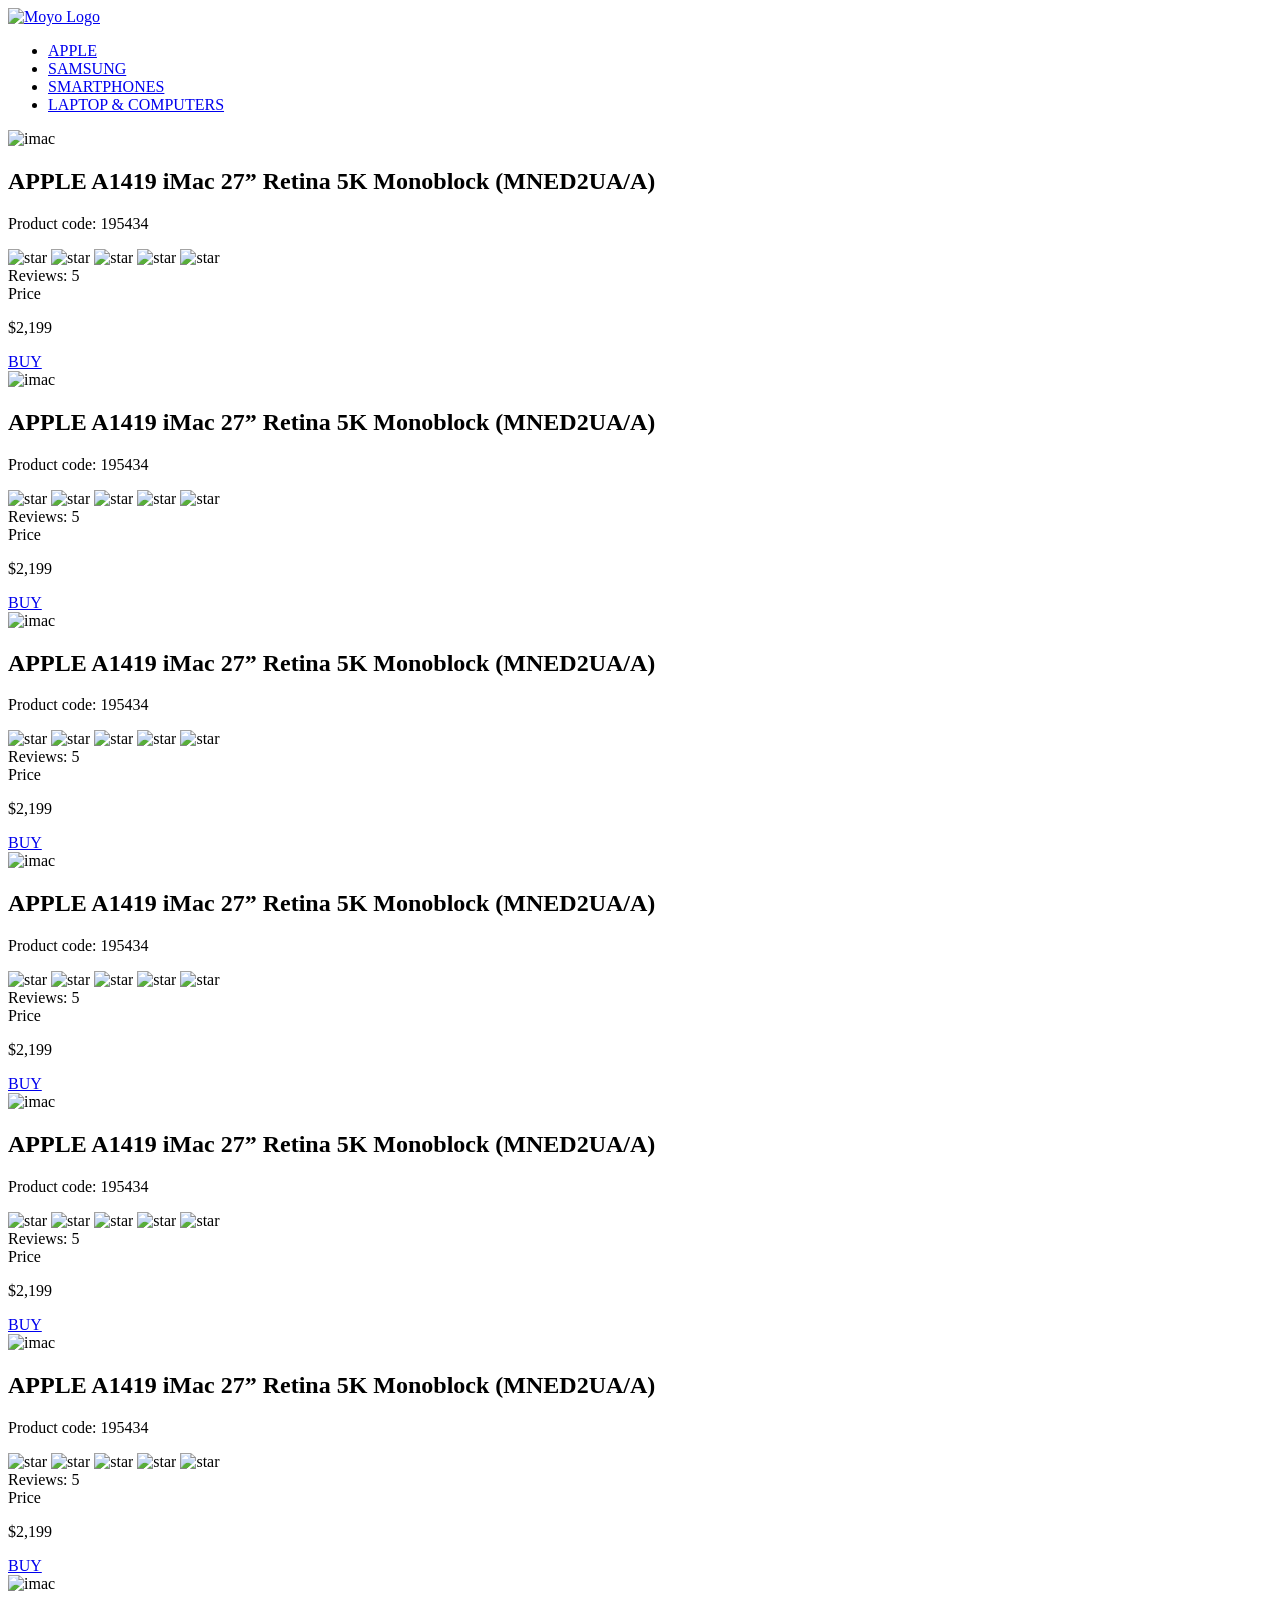
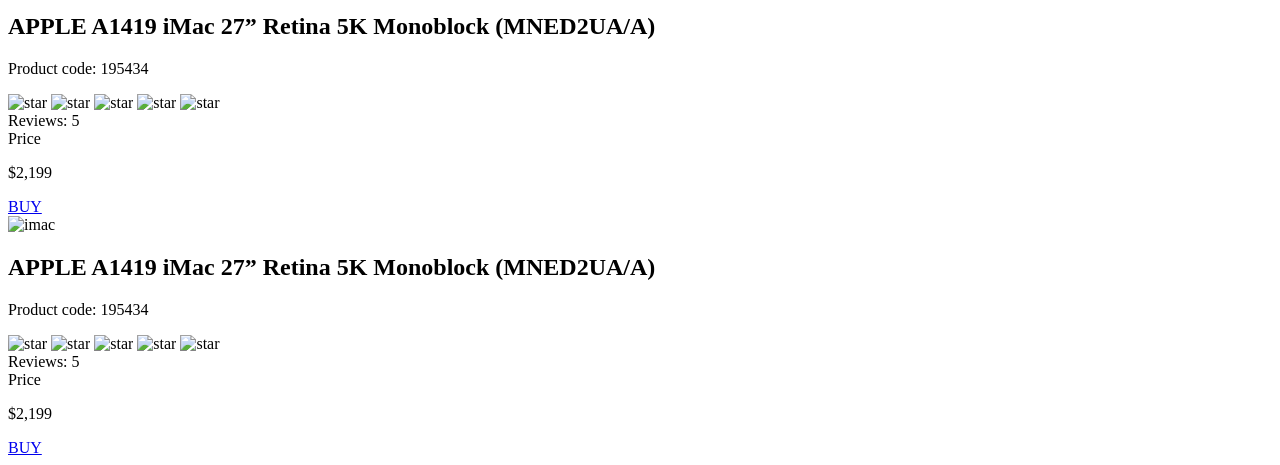
==== src/index.html @ f72d8c9a "Implementa layout de grid responsivo e efeitos de hover para cards do catálogo." ====
<!DOCTYPE html>
<html lang="en">
  <head>
    <meta charset="UTF-8" />
    <meta
      name="viewport"
      content="width=device-width, initial-scale=1.0"
    />
    <title>Catalog</title>
    <link
      rel="preconnect"
      href="https://fonts.gstatic.com"
    />
    <link
      href="https://fonts.googleapis.com/css2?family=Roboto:wght@400;500;700&display=swap"
      rel="stylesheet"
    />
    <link
      rel="stylesheet"
      href="styles/index.scss"
    />
  </head>

  <body>
    <header>
      <div class="header"> <div class="header__container"></div>
        <a class="header__logo-link" href="#">
          <img src="images/logo.png" alt="Moyo Logo"
          class="header__logo">
        </a>
        <nav class="header__nav">
          <ul>
            <li><a href="#" class="header__nav-link is-active">APPLE</a></li>
            <li><a href="#" class="header__nav-link">SAMSUNG</a></li>
            <li><a href="#" class="header__nav-link">SMARTPHONES</a></li>
            <li>
              <a href="#"
              class="header__nav-link"
              data-qa="nav-hover"
              >LAPTOP & COMPUTERS</a>
            </li>
          </ul>
        </nav>
      </div>
    </header>
    <main class="catalog">
      <section class="catalog__grid">
        <article class="card" data-qa="card">
          <img src="images/imac.jpeg" alt="imac"
          class="card__image"/>

          <h2 class="card__title">
          APPLE A1419 iMac 27” Retina 5K Monoblock (MNED2UA/A)
          </h2>
          <p class="card__code">Product code: 195434</p>
          <div class="card__rating">
            <div class="stars stars--4">
              <img
              class="stars__icon"
              src="images/star-active.svg"
              alt="star"
            />
              <img
                class="stars__icon"
                src="images/star-active.svg"
                alt="star"
            />
              <img
                class="stars__icon"
                src="images/star-active.svg"
               alt="star"
            />
              <img
                class="stars__icon"
               src="images/star-active.svg"
                alt="star"
            />
              <img
                class="stars__icon"
                src="images/star.svg"
                alt="star"
            />
            </div>

            <span class="card__reviews">Reviews: 5</span>
          </div>
          <div class="card__price-section">
            <div class="card__price-info">
              <span class="card__price-label">Price</span>
              <p class="card__price-value">$2,199</p>
            </div>
            <a
              href="#"
              class="card__buy"
              data-qa="hover"
            >
              BUY
            </a>
          </div>
        </article>

        <article class="card" data-qa="card">
          <img src="images/imac.jpeg" alt="imac"
            class="card__image"/>

          <h2 class="card__title">
            APPLE A1419 iMac 27” Retina 5K Monoblock (MNED2UA/A)
          </h2>
          <p class="card__code">Product code: 195434</p>
          <div class="card__rating">
            <div class="stars stars--4">
              <img
                class="stars__icon"
                src="images/star-active.svg"
                alt="star"
              />
              <img
                class="stars__icon"
                src="images/star-active.svg"
                alt="star"
              />
              <img
                class="stars__icon"
                src="images/star-active.svg"
                alt="star"
              />
              <img
                class="stars__icon"
                src="images/star-active.svg"
                alt="star"
              />
              <img
                class="stars__icon"
                src="images/star.svg"
                alt="star"
              />
            </div>

            <span class="card__reviews">Reviews: 5</span>
          </div>
          <div class="card__price-section">
            <div class="card__price-info">
              <span class="card__price-label">Price</span>
              <p class="card__price-value">$2,199</p>
            </div>
            <a
              href="#"
              class="card__buy"
              data-qa="hover"
            >
              BUY
            </a>
          </div>

        </article>

        <article class="card" data-qa="card">
          <img src="images/imac.jpeg" alt="imac"
            class="card__image"/>

          <h2 class="card__title">
            APPLE A1419 iMac 27” Retina 5K Monoblock (MNED2UA/A)
          </h2>
          <p class="card__code">Product code: 195434</p>
          <div class="card__rating">
            <div class="stars stars--4">
              <img
                class="stars__icon"
                src="images/star-active.svg"
                alt="star"
              />
              <img
                class="stars__icon"
                src="images/star-active.svg"
                alt="star"
              />
              <img
                class="stars__icon"
                src="images/star-active.svg"
                alt="star"
              />
              <img
                class="stars__icon"
                src="images/star-active.svg"
                alt="star"
              />
              <img
                class="stars__icon"
                src="images/star.svg"
                alt="star"
              />
            </div>

            <span class="card__reviews">Reviews: 5</span>
          </div>
          <div class="card__price-section">
            <div class="card__price-info">
              <span class="card__price-label">Price</span>
              <p class="card__price-value">$2,199</p>
            </div>
            <a
              href="#"
              class="card__buy"
              data-qa="hover"
            >
              BUY
            </a>
          </div>

        </article>

        <article class="card" data-qa="card">
          <img src="images/imac.jpeg" alt="imac"
            class="card__image"/>

          <h2 class="card__title">
            APPLE A1419 iMac 27” Retina 5K Monoblock (MNED2UA/A)
          </h2>
          <p class="card__code">Product code: 195434</p>
          <div class="card__rating">
            <div class="stars stars--4">
              <img
                class="stars__icon"
                src="images/star-active.svg"
                alt="star"
              />
              <img
                class="stars__icon"
                src="images/star-active.svg"
                alt="star"
              />
              <img
                class="stars__icon"
                src="images/star-active.svg"
                alt="star"
              />
              <img
                class="stars__icon"
                src="images/star-active.svg"
                alt="star"
              />
              <img
                class="stars__icon"
                src="images/star.svg"
                alt="star"
              />
            </div>

            <span class="card__reviews">Reviews: 5</span>
          </div>
          <div class="card__price-section">
            <div class="card__price-info">
              <span class="card__price-label">Price</span>
              <p class="card__price-value">$2,199</p>
            </div>
            <a
              href="#"
              class="card__buy"
              data-qa="hover"
            >
              BUY
            </a>
          </div>

        </article>

        <article class="card" data-qa="card">
          <img src="images/imac.jpeg" alt="imac"
            class="card__image"/>

          <h2 class="card__title">
            APPLE A1419 iMac 27” Retina 5K Monoblock (MNED2UA/A)
          </h2>
          <p class="card__code">Product code: 195434</p>
          <div class="card__rating">
            <div class="stars stars--4">
              <img
                class="stars__icon"
                src="images/star-active.svg"
                alt="star"
              />
              <img
                class="stars__icon"
                src="images/star-active.svg"
                alt="star"
              />
              <img
                class="stars__icon"
                src="images/star-active.svg"
                alt="star"
              />
              <img
                class="stars__icon"
                src="images/star-active.svg"
                alt="star"
              />
              <img
                class="stars__icon"
                src="images/star.svg"
                alt="star"
              />
            </div>

            <span class="card__reviews">Reviews: 5</span>
          </div>
          <div class="card__price-section">
            <div class="card__price-info">
              <span class="card__price-label">Price</span>
              <p class="card__price-value">$2,199</p>
            </div>
            <a
              href="#"
              class="card__buy"
              data-qa="hover"
            >
              BUY
            </a>
          </div>

        </article>

        <article class="card" data-qa="card">
          <img src="images/imac.jpeg" alt="imac"
            class="card__image"/>

          <h2 class="card__title">
            APPLE A1419 iMac 27” Retina 5K Monoblock (MNED2UA/A)
          </h2>
          <p class="card__code">Product code: 195434</p>
          <div class="card__rating">
            <div class="stars stars--4">
              <img
                class="stars__icon"
                src="images/star-active.svg"
                alt="star"
              />
              <img
                class="stars__icon"
                src="images/star-active.svg"
                alt="star"
              />
              <img
                class="stars__icon"
                src="images/star-active.svg"
                alt="star"
              />
              <img
                class="stars__icon"
                src="images/star-active.svg"
                alt="star"
              />
              <img
                class="stars__icon"
                src="images/star.svg"
                alt="star"
              />
            </div>

            <span class="card__reviews">Reviews: 5</span>
          </div>
          <div class="card__price-section">
            <div class="card__price-info">
              <span class="card__price-label">Price</span>
              <p class="card__price-value">$2,199</p>
            </div>
            <a
              href="#"
              class="card__buy"
              data-qa="hover"
            >
              BUY
            </a>
          </div>

        </article>

        <article class="card" data-qa="card">
          <img src="images/imac.jpeg" alt="imac"
            class="card__image"/>

          <h2 class="card__title">
            APPLE A1419 iMac 27” Retina 5K Monoblock (MNED2UA/A)
          </h2>
          <p class="card__code">Product code: 195434</p>
          <div class="card__rating">
            <div class="stars stars--4">
              <img
                class="stars__icon"
                src="images/star-active.svg"
                alt="star"
              />
              <img
                class="stars__icon"
                src="images/star-active.svg"
                alt="star"
              />
              <img
                class="stars__icon"
                src="images/star-active.svg"
                alt="star"
              />
              <img
                class="stars__icon"
                src="images/star-active.svg"
                alt="star"
              />
              <img
                class="stars__icon"
                src="images/star.svg"
                alt="star"
              />
            </div>

            <span class="card__reviews">Reviews: 5</span>
          </div>
          <div class="card__price-section">
            <div class="card__price-info">
              <span class="card__price-label">Price</span>
              <p class="card__price-value">$2,199</p>
            </div>
            <a
              href="#"
              class="card__buy"
              data-qa="hover"
            >
              BUY
            </a>
          </div>

        </article>

        <article class="card" data-qa="card">
          <img src="images/imac.jpeg" alt="imac"
            class="card__image"/>

          <h2 class="card__title">
            APPLE A1419 iMac 27” Retina 5K Monoblock (MNED2UA/A)
          </h2>
          <p class="card__code">Product code: 195434</p>
          <div class="card__rating">
            <div class="stars stars--4">
              <img
                class="stars__icon"
                src="images/star-active.svg"
                alt="star"
              />
              <img
                class="stars__icon"
                src="images/star-active.svg"
                alt="star"
              />
              <img
                class="stars__icon"
                src="images/star-active.svg"
                alt="star"
              />
              <img
                class="stars__icon"
                src="images/star-active.svg"
                alt="star"
              />
              <img
                class="stars__icon"
                src="images/star.svg"
                alt="star"
              />
            </div>

            <span class="card__reviews">Reviews: 5</span>
          </div>
          <div class="card__price-section">
            <div class="card__price-info">
              <span class="card__price-label">Price</span>
              <p class="card__price-value">$2,199</p>
            </div>
            <a
              href="#"
              class="card__buy"
              data-qa="hover"
            >
              BUY
            </a>
          </div>

        </article>
      </section>
    </main>
  </header>
  </body>
</html>
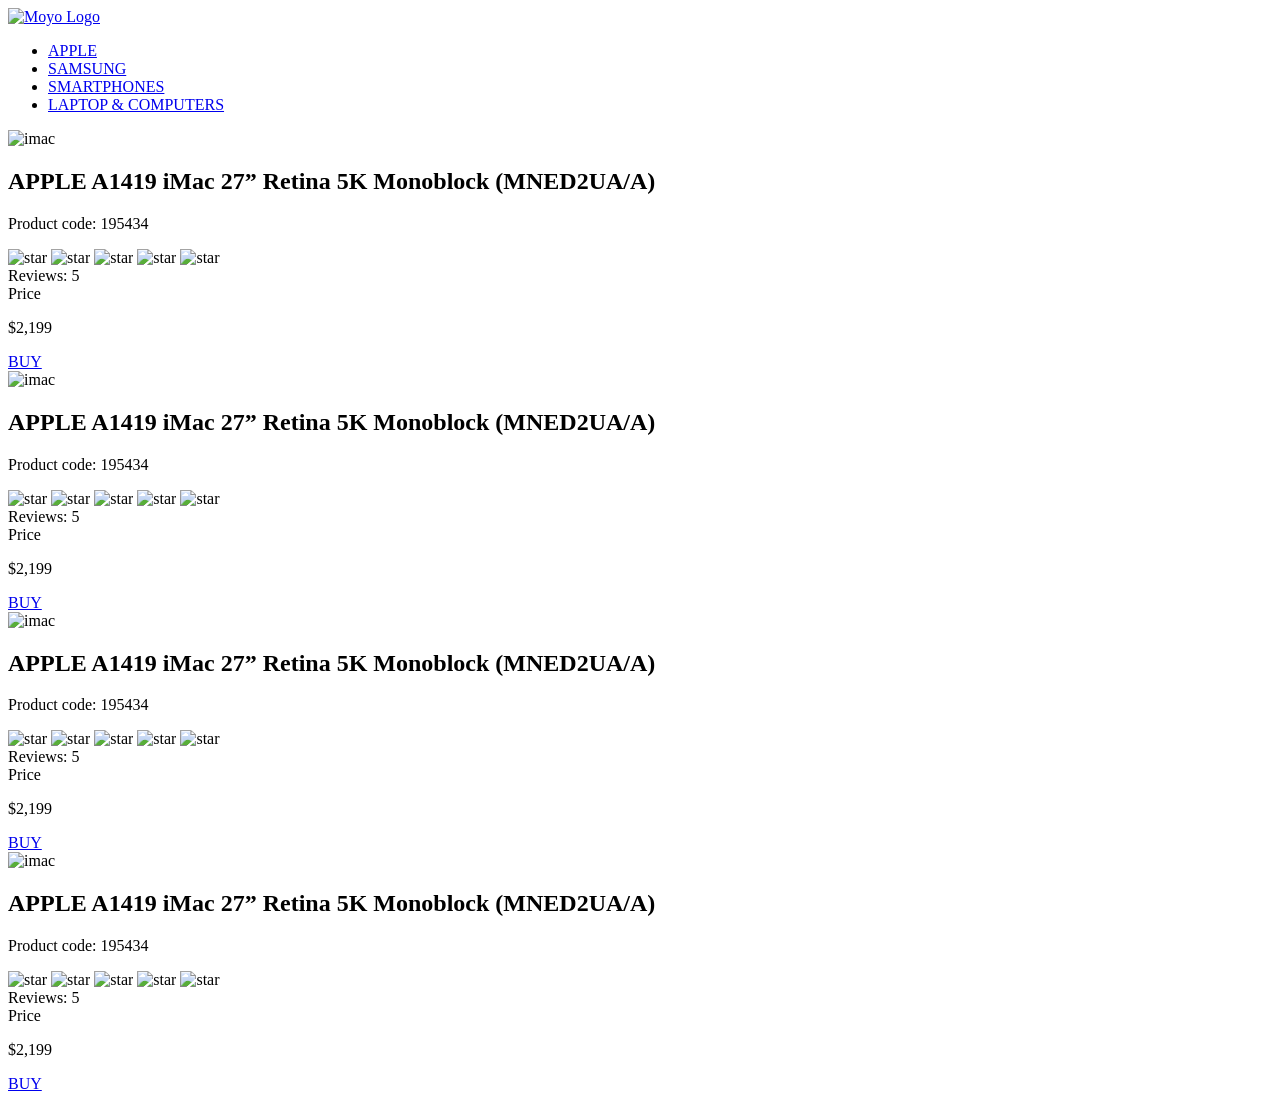
==== commit 2e954935: "fix: corrigir sintaxe dos media queries no CSS para min-width" ====
--- a/src/index.html
+++ b/src/index.html
@@ -1,10 +1,10 @@
-<!DOCTYPE html>
+<!doctype html>
 <html lang="en">
   <head>
     <meta charset="UTF-8" />
     <meta
       name="viewport"
-      content="width=device-width, initial-scale=1.0"
+      content="width=device-width, initial-scale=1"
     />
     <title>Catalog</title>
     <link
@@ -20,89 +20,70 @@
       href="styles/index.scss"
     />
   </head>
-
   <body>
-    <header>
-      <div class="header"> <div class="header__container"></div>
-        <a class="header__logo-link" href="#">
-          <img src="images/logo.png" alt="Moyo Logo"
-          class="header__logo">
+    <header class="header">
+      <div class="header__container">
+        <a
+          href="#"
+          class="header__logo-link"
+        >
+          <img
+            src="images/logo.png"
+            alt="Moyo Logo"
+            class="header__logo"
+          />
         </a>
         <nav class="header__nav">
           <ul>
-            <li><a href="#" class="header__nav-link is-active">APPLE</a></li>
-            <li><a href="#" class="header__nav-link">SAMSUNG</a></li>
-            <li><a href="#" class="header__nav-link">SMARTPHONES</a></li>
             <li>
-              <a href="#"
-              class="header__nav-link"
-              data-qa="nav-hover"
-              >LAPTOP & COMPUTERS</a>
+              <a
+                href="#"
+                class="header__nav-link is-active"
+              >
+                APPLE
+              </a>
+            </li>
+            <li>
+              <a
+                href="#"
+                class="header__nav-link"
+              >
+                SAMSUNG
+              </a>
+            </li>
+            <li>
+              <a
+                href="#"
+                class="header__nav-link"
+              >
+                SMARTPHONES
+              </a>
+            </li>
+            <li>
+              <a
+                href="#"
+                class="header__nav-link"
+                data-qa="nav-hover"
+              >
+                LAPTOP & COMPUTERS
+              </a>
             </li>
           </ul>
         </nav>
       </div>
     </header>
+
     <main class="catalog">
       <section class="catalog__grid">
-        <article class="card" data-qa="card">
-          <img src="images/imac.jpeg" alt="imac"
-          class="card__image"/>
-
-          <h2 class="card__title">
-          APPLE A1419 iMac 27” Retina 5K Monoblock (MNED2UA/A)
-          </h2>
-          <p class="card__code">Product code: 195434</p>
-          <div class="card__rating">
-            <div class="stars stars--4">
-              <img
-              class="stars__icon"
-              src="images/star-active.svg"
-              alt="star"
-            />
-              <img
-                class="stars__icon"
-                src="images/star-active.svg"
-                alt="star"
-            />
-              <img
-                class="stars__icon"
-                src="images/star-active.svg"
-               alt="star"
-            />
-              <img
-                class="stars__icon"
-               src="images/star-active.svg"
-                alt="star"
-            />
-              <img
-                class="stars__icon"
-                src="images/star.svg"
-                alt="star"
-            />
-            </div>
-
-            <span class="card__reviews">Reviews: 5</span>
-          </div>
-          <div class="card__price-section">
-            <div class="card__price-info">
-              <span class="card__price-label">Price</span>
-              <p class="card__price-value">$2,199</p>
-            </div>
-            <a
-              href="#"
-              class="card__buy"
-              data-qa="hover"
-            >
-              BUY
-            </a>
-          </div>
-        </article>
-
-        <article class="card" data-qa="card">
-          <img src="images/imac.jpeg" alt="imac"
-            class="card__image"/>
-
+        <article
+          class="card"
+          data-qa="card"
+        >
+          <img
+            src="images/imac.jpeg"
+            alt="imac"
+            class="card__image"
+          />
           <h2 class="card__title">
             APPLE A1419 iMac 27” Retina 5K Monoblock (MNED2UA/A)
           </h2>
@@ -110,32 +91,31 @@
           <div class="card__rating">
             <div class="stars stars--4">
               <img
-                class="stars__icon"
-                src="images/star-active.svg"
-                alt="star"
-              />
-              <img
-                class="stars__icon"
-                src="images/star-active.svg"
-                alt="star"
-              />
-              <img
-                class="stars__icon"
-                src="images/star-active.svg"
-                alt="star"
-              />
-              <img
-                class="stars__icon"
-                src="images/star-active.svg"
-                alt="star"
-              />
-              <img
-                class="stars__icon"
+                src="images/star-active.svg"
+                alt="star"
+                class="stars__icon"
+              />
+              <img
+                src="images/star-active.svg"
+                alt="star"
+                class="stars__icon"
+              />
+              <img
+                src="images/star-active.svg"
+                alt="star"
+                class="stars__icon"
+              />
+              <img
+                src="images/star-active.svg"
+                alt="star"
+                class="stars__icon"
+              />
+              <img
                 src="images/star.svg"
                 alt="star"
-              />
-            </div>
-
+                class="stars__icon"
+              />
+            </div>
             <span class="card__reviews">Reviews: 5</span>
           </div>
           <div class="card__price-section">
@@ -146,18 +126,19 @@
             <a
               href="#"
               class="card__buy"
-              data-qa="hover"
+              data-qa="card-hover"
             >
               BUY
             </a>
           </div>
-
         </article>
 
-        <article class="card" data-qa="card">
-          <img src="images/imac.jpeg" alt="imac"
-            class="card__image"/>
-
+        <article class="card">
+          <img
+            src="images/imac.jpeg"
+            alt="imac"
+            class="card__image"
+          />
           <h2 class="card__title">
             APPLE A1419 iMac 27” Retina 5K Monoblock (MNED2UA/A)
           </h2>
@@ -165,32 +146,31 @@
           <div class="card__rating">
             <div class="stars stars--4">
               <img
-                class="stars__icon"
-                src="images/star-active.svg"
-                alt="star"
-              />
-              <img
-                class="stars__icon"
-                src="images/star-active.svg"
-                alt="star"
-              />
-              <img
-                class="stars__icon"
-                src="images/star-active.svg"
-                alt="star"
-              />
-              <img
-                class="stars__icon"
-                src="images/star-active.svg"
-                alt="star"
-              />
-              <img
-                class="stars__icon"
+                src="images/star-active.svg"
+                alt="star"
+                class="stars__icon"
+              />
+              <img
+                src="images/star-active.svg"
+                alt="star"
+                class="stars__icon"
+              />
+              <img
+                src="images/star-active.svg"
+                alt="star"
+                class="stars__icon"
+              />
+              <img
+                src="images/star-active.svg"
+                alt="star"
+                class="stars__icon"
+              />
+              <img
                 src="images/star.svg"
                 alt="star"
-              />
-            </div>
-
+                class="stars__icon"
+              />
+            </div>
             <span class="card__reviews">Reviews: 5</span>
           </div>
           <div class="card__price-section">
@@ -201,18 +181,18 @@
             <a
               href="#"
               class="card__buy"
-              data-qa="hover"
             >
               BUY
             </a>
           </div>
-
         </article>
 
-        <article class="card" data-qa="card">
-          <img src="images/imac.jpeg" alt="imac"
-            class="card__image"/>
-
+        <article class="card">
+          <img
+            src="images/imac.jpeg"
+            alt="imac"
+            class="card__image"
+          />
           <h2 class="card__title">
             APPLE A1419 iMac 27” Retina 5K Monoblock (MNED2UA/A)
           </h2>
@@ -220,32 +200,31 @@
           <div class="card__rating">
             <div class="stars stars--4">
               <img
-                class="stars__icon"
-                src="images/star-active.svg"
-                alt="star"
-              />
-              <img
-                class="stars__icon"
-                src="images/star-active.svg"
-                alt="star"
-              />
-              <img
-                class="stars__icon"
-                src="images/star-active.svg"
-                alt="star"
-              />
-              <img
-                class="stars__icon"
-                src="images/star-active.svg"
-                alt="star"
-              />
-              <img
-                class="stars__icon"
+                src="images/star-active.svg"
+                alt="star"
+                class="stars__icon"
+              />
+              <img
+                src="images/star-active.svg"
+                alt="star"
+                class="stars__icon"
+              />
+              <img
+                src="images/star-active.svg"
+                alt="star"
+                class="stars__icon"
+              />
+              <img
+                src="images/star-active.svg"
+                alt="star"
+                class="stars__icon"
+              />
+              <img
                 src="images/star.svg"
                 alt="star"
-              />
-            </div>
-
+                class="stars__icon"
+              />
+            </div>
             <span class="card__reviews">Reviews: 5</span>
           </div>
           <div class="card__price-section">
@@ -256,18 +235,18 @@
             <a
               href="#"
               class="card__buy"
-              data-qa="hover"
             >
               BUY
             </a>
           </div>
-
         </article>
 
-        <article class="card" data-qa="card">
-          <img src="images/imac.jpeg" alt="imac"
-            class="card__image"/>
-
+        <article class="card">
+          <img
+            src="images/imac.jpeg"
+            alt="imac"
+            class="card__image"
+          />
           <h2 class="card__title">
             APPLE A1419 iMac 27” Retina 5K Monoblock (MNED2UA/A)
           </h2>
@@ -275,32 +254,31 @@
           <div class="card__rating">
             <div class="stars stars--4">
               <img
-                class="stars__icon"
-                src="images/star-active.svg"
-                alt="star"
-              />
-              <img
-                class="stars__icon"
-                src="images/star-active.svg"
-                alt="star"
-              />
-              <img
-                class="stars__icon"
-                src="images/star-active.svg"
-                alt="star"
-              />
-              <img
-                class="stars__icon"
-                src="images/star-active.svg"
-                alt="star"
-              />
-              <img
-                class="stars__icon"
+                src="images/star-active.svg"
+                alt="star"
+                class="stars__icon"
+              />
+              <img
+                src="images/star-active.svg"
+                alt="star"
+                class="stars__icon"
+              />
+              <img
+                src="images/star-active.svg"
+                alt="star"
+                class="stars__icon"
+              />
+              <img
+                src="images/star-active.svg"
+                alt="star"
+                class="stars__icon"
+              />
+              <img
                 src="images/star.svg"
                 alt="star"
-              />
-            </div>
-
+                class="stars__icon"
+              />
+            </div>
             <span class="card__reviews">Reviews: 5</span>
           </div>
           <div class="card__price-section">
@@ -311,180 +289,12 @@
             <a
               href="#"
               class="card__buy"
-              data-qa="hover"
             >
               BUY
             </a>
           </div>
-
-        </article>
-
-        <article class="card" data-qa="card">
-          <img src="images/imac.jpeg" alt="imac"
-            class="card__image"/>
-
-          <h2 class="card__title">
-            APPLE A1419 iMac 27” Retina 5K Monoblock (MNED2UA/A)
-          </h2>
-          <p class="card__code">Product code: 195434</p>
-          <div class="card__rating">
-            <div class="stars stars--4">
-              <img
-                class="stars__icon"
-                src="images/star-active.svg"
-                alt="star"
-              />
-              <img
-                class="stars__icon"
-                src="images/star-active.svg"
-                alt="star"
-              />
-              <img
-                class="stars__icon"
-                src="images/star-active.svg"
-                alt="star"
-              />
-              <img
-                class="stars__icon"
-                src="images/star-active.svg"
-                alt="star"
-              />
-              <img
-                class="stars__icon"
-                src="images/star.svg"
-                alt="star"
-              />
-            </div>
-
-            <span class="card__reviews">Reviews: 5</span>
-          </div>
-          <div class="card__price-section">
-            <div class="card__price-info">
-              <span class="card__price-label">Price</span>
-              <p class="card__price-value">$2,199</p>
-            </div>
-            <a
-              href="#"
-              class="card__buy"
-              data-qa="hover"
-            >
-              BUY
-            </a>
-          </div>
-
-        </article>
-
-        <article class="card" data-qa="card">
-          <img src="images/imac.jpeg" alt="imac"
-            class="card__image"/>
-
-          <h2 class="card__title">
-            APPLE A1419 iMac 27” Retina 5K Monoblock (MNED2UA/A)
-          </h2>
-          <p class="card__code">Product code: 195434</p>
-          <div class="card__rating">
-            <div class="stars stars--4">
-              <img
-                class="stars__icon"
-                src="images/star-active.svg"
-                alt="star"
-              />
-              <img
-                class="stars__icon"
-                src="images/star-active.svg"
-                alt="star"
-              />
-              <img
-                class="stars__icon"
-                src="images/star-active.svg"
-                alt="star"
-              />
-              <img
-                class="stars__icon"
-                src="images/star-active.svg"
-                alt="star"
-              />
-              <img
-                class="stars__icon"
-                src="images/star.svg"
-                alt="star"
-              />
-            </div>
-
-            <span class="card__reviews">Reviews: 5</span>
-          </div>
-          <div class="card__price-section">
-            <div class="card__price-info">
-              <span class="card__price-label">Price</span>
-              <p class="card__price-value">$2,199</p>
-            </div>
-            <a
-              href="#"
-              class="card__buy"
-              data-qa="hover"
-            >
-              BUY
-            </a>
-          </div>
-
-        </article>
-
-        <article class="card" data-qa="card">
-          <img src="images/imac.jpeg" alt="imac"
-            class="card__image"/>
-
-          <h2 class="card__title">
-            APPLE A1419 iMac 27” Retina 5K Monoblock (MNED2UA/A)
-          </h2>
-          <p class="card__code">Product code: 195434</p>
-          <div class="card__rating">
-            <div class="stars stars--4">
-              <img
-                class="stars__icon"
-                src="images/star-active.svg"
-                alt="star"
-              />
-              <img
-                class="stars__icon"
-                src="images/star-active.svg"
-                alt="star"
-              />
-              <img
-                class="stars__icon"
-                src="images/star-active.svg"
-                alt="star"
-              />
-              <img
-                class="stars__icon"
-                src="images/star-active.svg"
-                alt="star"
-              />
-              <img
-                class="stars__icon"
-                src="images/star.svg"
-                alt="star"
-              />
-            </div>
-
-            <span class="card__reviews">Reviews: 5</span>
-          </div>
-          <div class="card__price-section">
-            <div class="card__price-info">
-              <span class="card__price-label">Price</span>
-              <p class="card__price-value">$2,199</p>
-            </div>
-            <a
-              href="#"
-              class="card__buy"
-              data-qa="hover"
-            >
-              BUY
-            </a>
-          </div>
-
         </article>
       </section>
     </main>
-  </header>
   </body>
 </html>
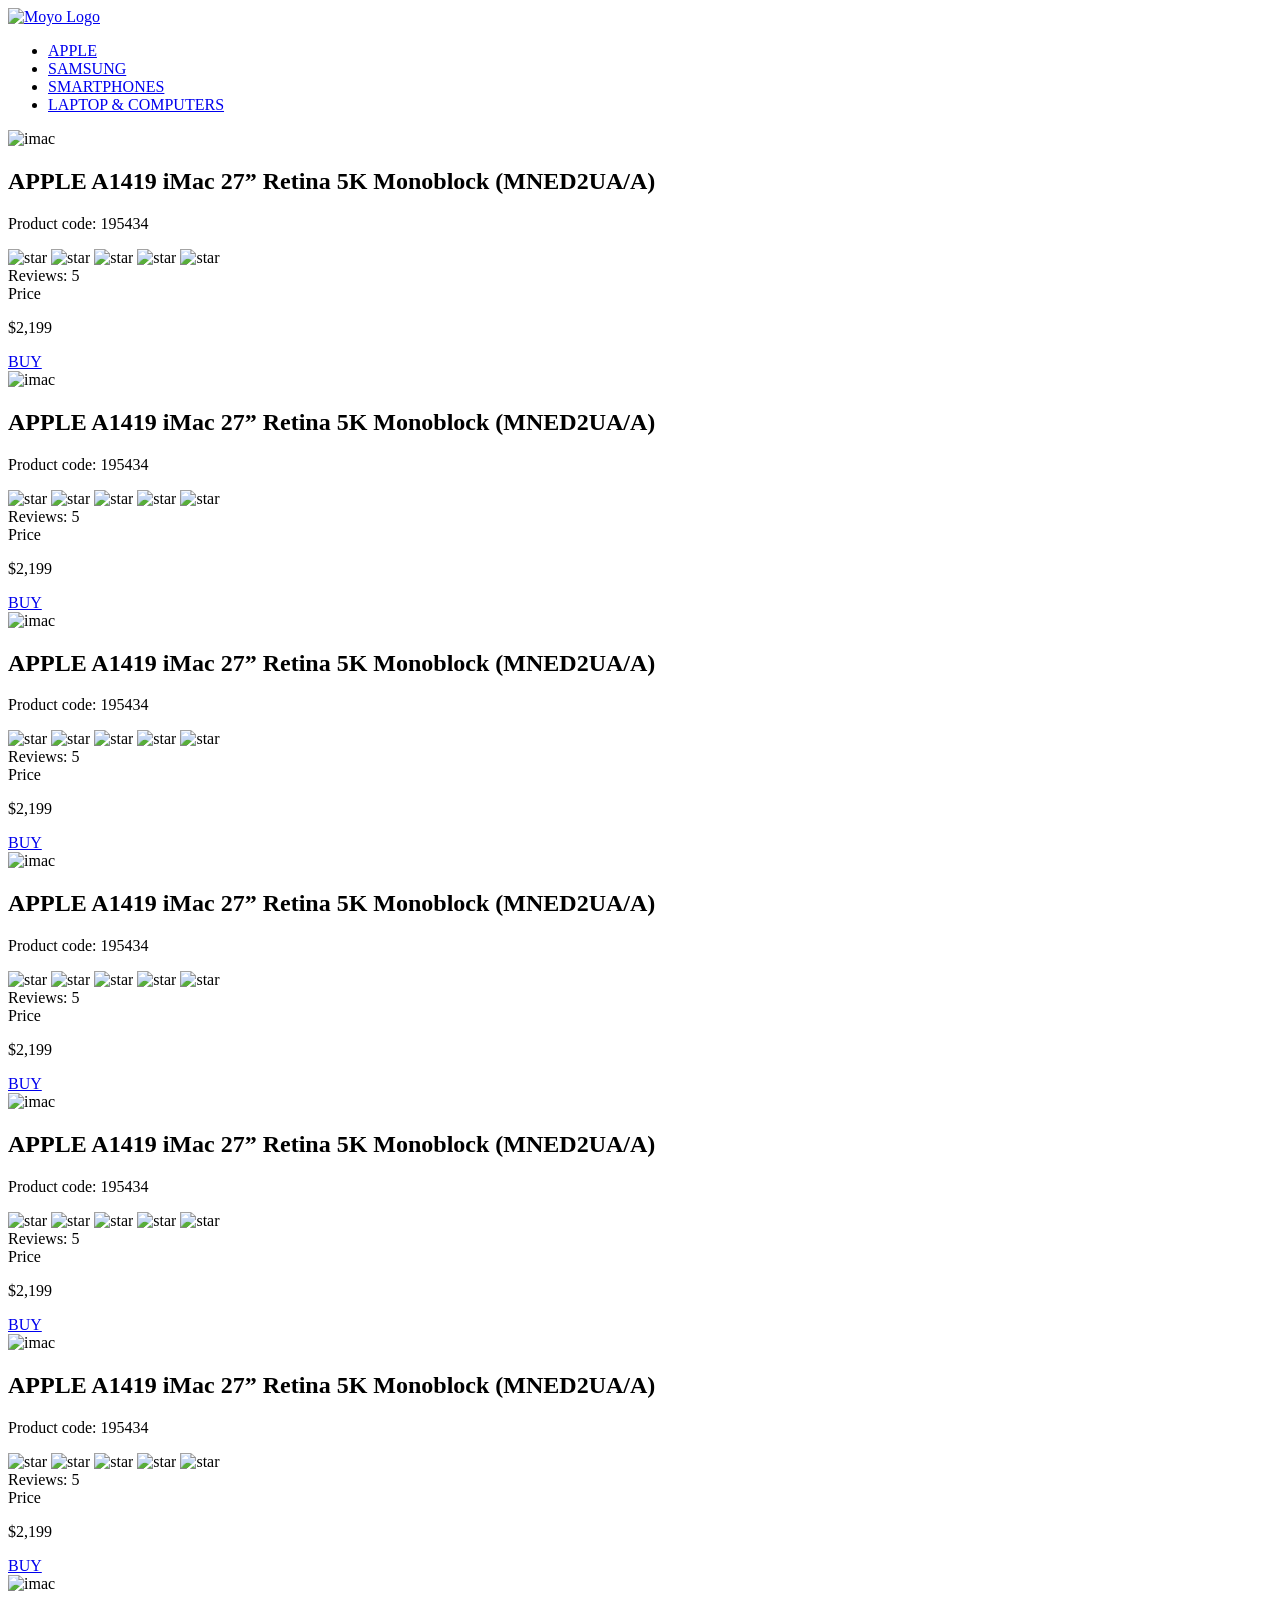
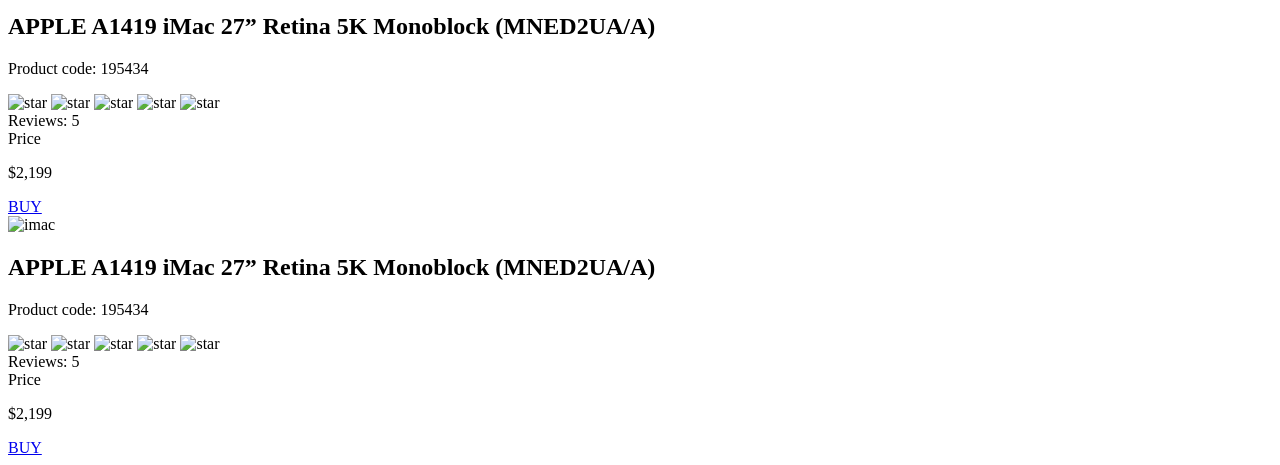
==== commit 81be0063: "Organiza layout do grid para 4 cards por linha com responsividade e ajustes de espaçamento" ====
--- a/src/index.html
+++ b/src/index.html
@@ -75,6 +75,7 @@
 
     <main class="catalog">
       <section class="catalog__grid">
+        <!-- Card 1 -->
         <article
           class="card"
           data-qa="card"
@@ -133,114 +134,337 @@
           </div>
         </article>
 
-        <article class="card">
-          <img
-            src="images/imac.jpeg"
-            alt="imac"
-            class="card__image"
-          />
-          <h2 class="card__title">
-            APPLE A1419 iMac 27” Retina 5K Monoblock (MNED2UA/A)
-          </h2>
-          <p class="card__code">Product code: 195434</p>
-          <div class="card__rating">
-            <div class="stars stars--4">
-              <img
-                src="images/star-active.svg"
-                alt="star"
-                class="stars__icon"
-              />
-              <img
-                src="images/star-active.svg"
-                alt="star"
-                class="stars__icon"
-              />
-              <img
-                src="images/star-active.svg"
-                alt="star"
-                class="stars__icon"
-              />
-              <img
-                src="images/star-active.svg"
-                alt="star"
-                class="stars__icon"
-              />
-              <img
-                src="images/star.svg"
-                alt="star"
-                class="stars__icon"
-              />
-            </div>
-            <span class="card__reviews">Reviews: 5</span>
-          </div>
-          <div class="card__price-section">
-            <div class="card__price-info">
-              <span class="card__price-label">Price</span>
-              <p class="card__price-value">$2,199</p>
-            </div>
-            <a
-              href="#"
-              class="card__buy"
-            >
-              BUY
-            </a>
-          </div>
-        </article>
-
-        <article class="card">
-          <img
-            src="images/imac.jpeg"
-            alt="imac"
-            class="card__image"
-          />
-          <h2 class="card__title">
-            APPLE A1419 iMac 27” Retina 5K Monoblock (MNED2UA/A)
-          </h2>
-          <p class="card__code">Product code: 195434</p>
-          <div class="card__rating">
-            <div class="stars stars--4">
-              <img
-                src="images/star-active.svg"
-                alt="star"
-                class="stars__icon"
-              />
-              <img
-                src="images/star-active.svg"
-                alt="star"
-                class="stars__icon"
-              />
-              <img
-                src="images/star-active.svg"
-                alt="star"
-                class="stars__icon"
-              />
-              <img
-                src="images/star-active.svg"
-                alt="star"
-                class="stars__icon"
-              />
-              <img
-                src="images/star.svg"
-                alt="star"
-                class="stars__icon"
-              />
-            </div>
-            <span class="card__reviews">Reviews: 5</span>
-          </div>
-          <div class="card__price-section">
-            <div class="card__price-info">
-              <span class="card__price-label">Price</span>
-              <p class="card__price-value">$2,199</p>
-            </div>
-            <a
-              href="#"
-              class="card__buy"
-            >
-              BUY
-            </a>
-          </div>
-        </article>
-
+        <!-- Card 2 -->
+        <article class="card">
+          <img
+            src="images/imac.jpeg"
+            alt="imac"
+            class="card__image"
+          />
+          <h2 class="card__title">
+            APPLE A1419 iMac 27” Retina 5K Monoblock (MNED2UA/A)
+          </h2>
+          <p class="card__code">Product code: 195434</p>
+          <div class="card__rating">
+            <div class="stars stars--4">
+              <img
+                src="images/star-active.svg"
+                alt="star"
+                class="stars__icon"
+              />
+              <img
+                src="images/star-active.svg"
+                alt="star"
+                class="stars__icon"
+              />
+              <img
+                src="images/star-active.svg"
+                alt="star"
+                class="stars__icon"
+              />
+              <img
+                src="images/star-active.svg"
+                alt="star"
+                class="stars__icon"
+              />
+              <img
+                src="images/star.svg"
+                alt="star"
+                class="stars__icon"
+              />
+            </div>
+            <span class="card__reviews">Reviews: 5</span>
+          </div>
+          <div class="card__price-section">
+            <div class="card__price-info">
+              <span class="card__price-label">Price</span>
+              <p class="card__price-value">$2,199</p>
+            </div>
+            <a
+              href="#"
+              class="card__buy"
+            >
+              BUY
+            </a>
+          </div>
+        </article>
+
+        <!-- Card 3 -->
+        <article class="card">
+          <img
+            src="images/imac.jpeg"
+            alt="imac"
+            class="card__image"
+          />
+          <h2 class="card__title">
+            APPLE A1419 iMac 27” Retina 5K Monoblock (MNED2UA/A)
+          </h2>
+          <p class="card__code">Product code: 195434</p>
+          <div class="card__rating">
+            <div class="stars stars--4">
+              <img
+                src="images/star-active.svg"
+                alt="star"
+                class="stars__icon"
+              />
+              <img
+                src="images/star-active.svg"
+                alt="star"
+                class="stars__icon"
+              />
+              <img
+                src="images/star-active.svg"
+                alt="star"
+                class="stars__icon"
+              />
+              <img
+                src="images/star-active.svg"
+                alt="star"
+                class="stars__icon"
+              />
+              <img
+                src="images/star.svg"
+                alt="star"
+                class="stars__icon"
+              />
+            </div>
+            <span class="card__reviews">Reviews: 5</span>
+          </div>
+          <div class="card__price-section">
+            <div class="card__price-info">
+              <span class="card__price-label">Price</span>
+              <p class="card__price-value">$2,199</p>
+            </div>
+            <a
+              href="#"
+              class="card__buy"
+            >
+              BUY
+            </a>
+          </div>
+        </article>
+
+        <!-- Card 4 -->
+        <article class="card">
+          <img
+            src="images/imac.jpeg"
+            alt="imac"
+            class="card__image"
+          />
+          <h2 class="card__title">
+            APPLE A1419 iMac 27” Retina 5K Monoblock (MNED2UA/A)
+          </h2>
+          <p class="card__code">Product code: 195434</p>
+          <div class="card__rating">
+            <div class="stars stars--4">
+              <img
+                src="images/star-active.svg"
+                alt="star"
+                class="stars__icon"
+              />
+              <img
+                src="images/star-active.svg"
+                alt="star"
+                class="stars__icon"
+              />
+              <img
+                src="images/star-active.svg"
+                alt="star"
+                class="stars__icon"
+              />
+              <img
+                src="images/star-active.svg"
+                alt="star"
+                class="stars__icon"
+              />
+              <img
+                src="images/star.svg"
+                alt="star"
+                class="stars__icon"
+              />
+            </div>
+            <span class="card__reviews">Reviews: 5</span>
+          </div>
+          <div class="card__price-section">
+            <div class="card__price-info">
+              <span class="card__price-label">Price</span>
+              <p class="card__price-value">$2,199</p>
+            </div>
+            <a
+              href="#"
+              class="card__buy"
+            >
+              BUY
+            </a>
+          </div>
+        </article>
+
+        <!-- Card 5 -->
+        <article class="card">
+          <img
+            src="images/imac.jpeg"
+            alt="imac"
+            class="card__image"
+          />
+          <h2 class="card__title">
+            APPLE A1419 iMac 27” Retina 5K Monoblock (MNED2UA/A)
+          </h2>
+          <p class="card__code">Product code: 195434</p>
+          <div class="card__rating">
+            <div class="stars stars--4">
+              <img
+                src="images/star-active.svg"
+                alt="star"
+                class="stars__icon"
+              />
+              <img
+                src="images/star-active.svg"
+                alt="star"
+                class="stars__icon"
+              />
+              <img
+                src="images/star-active.svg"
+                alt="star"
+                class="stars__icon"
+              />
+              <img
+                src="images/star-active.svg"
+                alt="star"
+                class="stars__icon"
+              />
+              <img
+                src="images/star.svg"
+                alt="star"
+                class="stars__icon"
+              />
+            </div>
+            <span class="card__reviews">Reviews: 5</span>
+          </div>
+          <div class="card__price-section">
+            <div class="card__price-info">
+              <span class="card__price-label">Price</span>
+              <p class="card__price-value">$2,199</p>
+            </div>
+            <a
+              href="#"
+              class="card__buy"
+            >
+              BUY
+            </a>
+          </div>
+        </article>
+
+        <!-- Card 6 -->
+        <article class="card">
+          <img
+            src="images/imac.jpeg"
+            alt="imac"
+            class="card__image"
+          />
+          <h2 class="card__title">
+            APPLE A1419 iMac 27” Retina 5K Monoblock (MNED2UA/A)
+          </h2>
+          <p class="card__code">Product code: 195434</p>
+          <div class="card__rating">
+            <div class="stars stars--4">
+              <img
+                src="images/star-active.svg"
+                alt="star"
+                class="stars__icon"
+              />
+              <img
+                src="images/star-active.svg"
+                alt="star"
+                class="stars__icon"
+              />
+              <img
+                src="images/star-active.svg"
+                alt="star"
+                class="stars__icon"
+              />
+              <img
+                src="images/star-active.svg"
+                alt="star"
+                class="stars__icon"
+              />
+              <img
+                src="images/star.svg"
+                alt="star"
+                class="stars__icon"
+              />
+            </div>
+            <span class="card__reviews">Reviews: 5</span>
+          </div>
+          <div class="card__price-section">
+            <div class="card__price-info">
+              <span class="card__price-label">Price</span>
+              <p class="card__price-value">$2,199</p>
+            </div>
+            <a
+              href="#"
+              class="card__buy"
+            >
+              BUY
+            </a>
+          </div>
+        </article>
+
+        <!-- Card 7 -->
+        <article class="card">
+          <img
+            src="images/imac.jpeg"
+            alt="imac"
+            class="card__image"
+          />
+          <h2 class="card__title">
+            APPLE A1419 iMac 27” Retina 5K Monoblock (MNED2UA/A)
+          </h2>
+          <p class="card__code">Product code: 195434</p>
+          <div class="card__rating">
+            <div class="stars stars--4">
+              <img
+                src="images/star-active.svg"
+                alt="star"
+                class="stars__icon"
+              />
+              <img
+                src="images/star-active.svg"
+                alt="star"
+                class="stars__icon"
+              />
+              <img
+                src="images/star-active.svg"
+                alt="star"
+                class="stars__icon"
+              />
+              <img
+                src="images/star-active.svg"
+                alt="star"
+                class="stars__icon"
+              />
+              <img
+                src="images/star.svg"
+                alt="star"
+                class="stars__icon"
+              />
+            </div>
+            <span class="card__reviews">Reviews: 5</span>
+          </div>
+          <div class="card__price-section">
+            <div class="card__price-info">
+              <span class="card__price-label">Price</span>
+              <p class="card__price-value">$2,199</p>
+            </div>
+            <a
+              href="#"
+              class="card__buy"
+            >
+              BUY
+            </a>
+          </div>
+        </article>
+
+        <!-- Card 8 -->
         <article class="card">
           <img
             src="images/imac.jpeg"
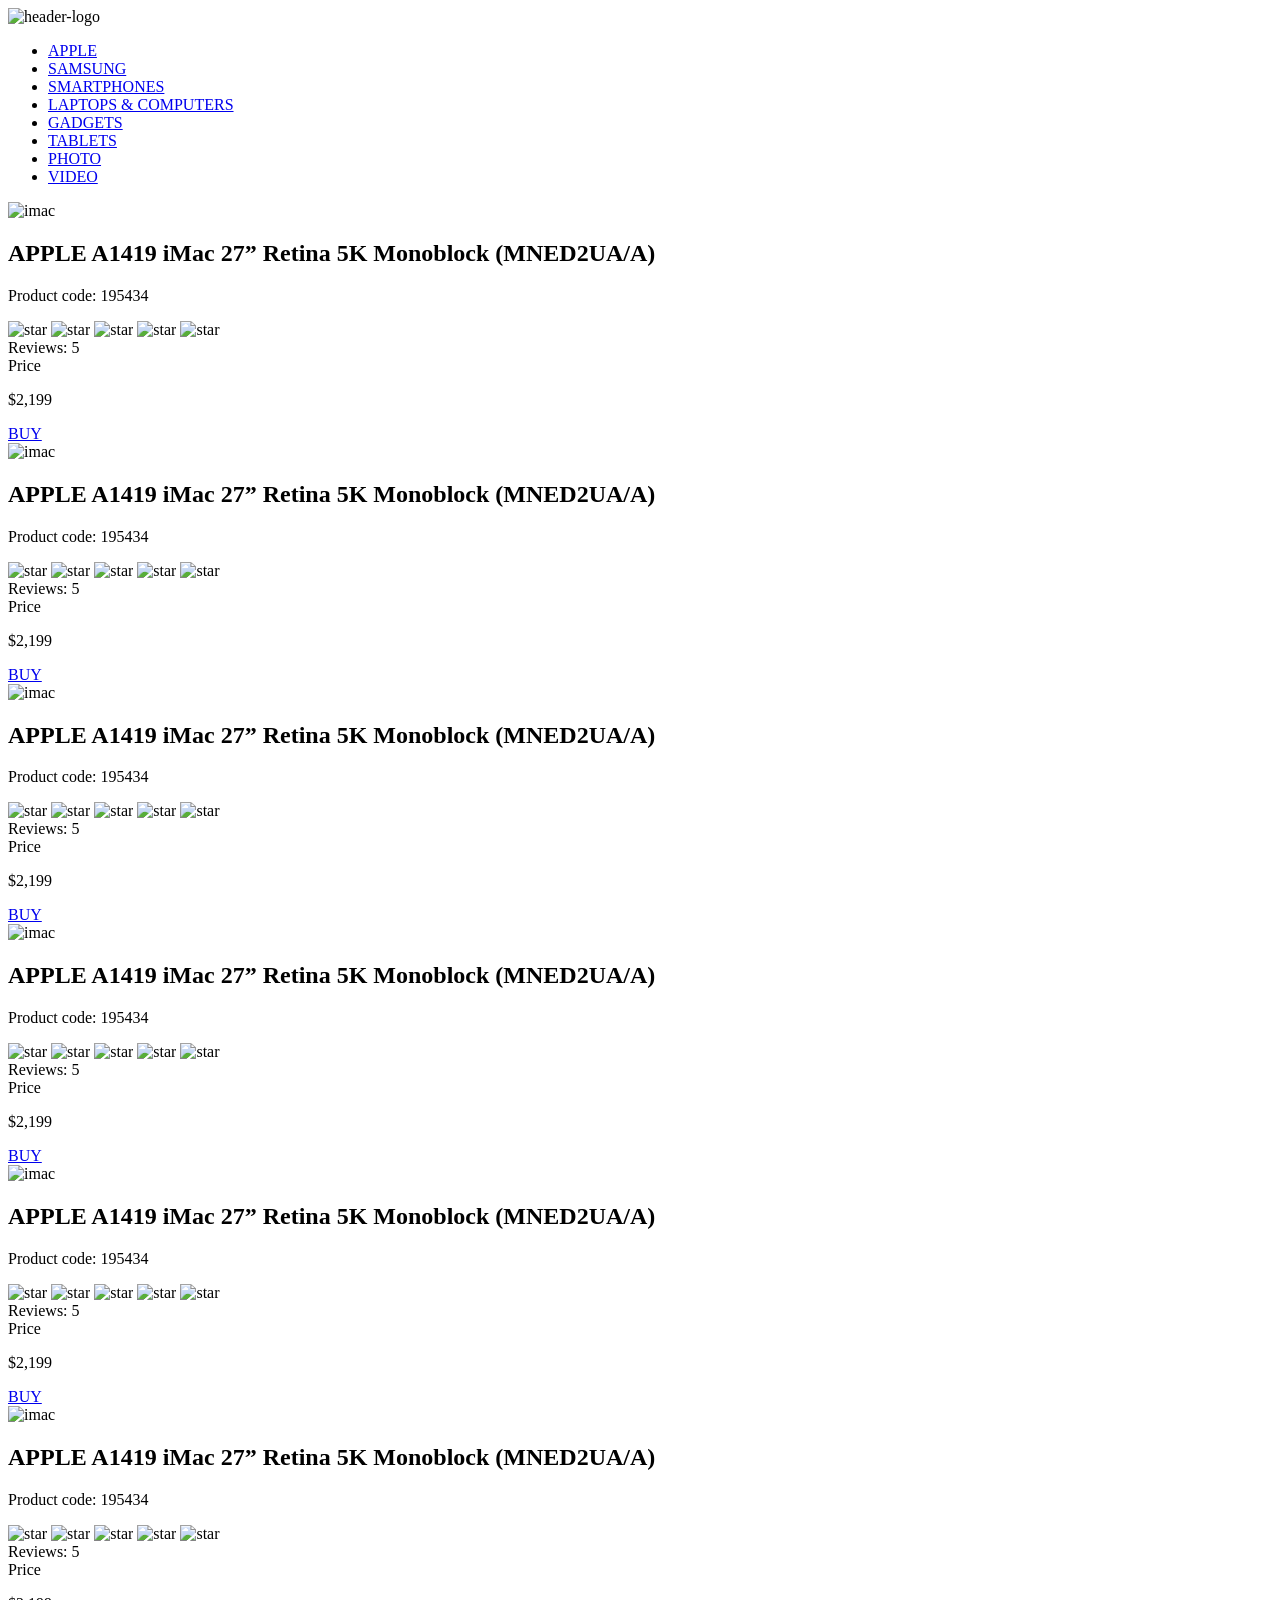
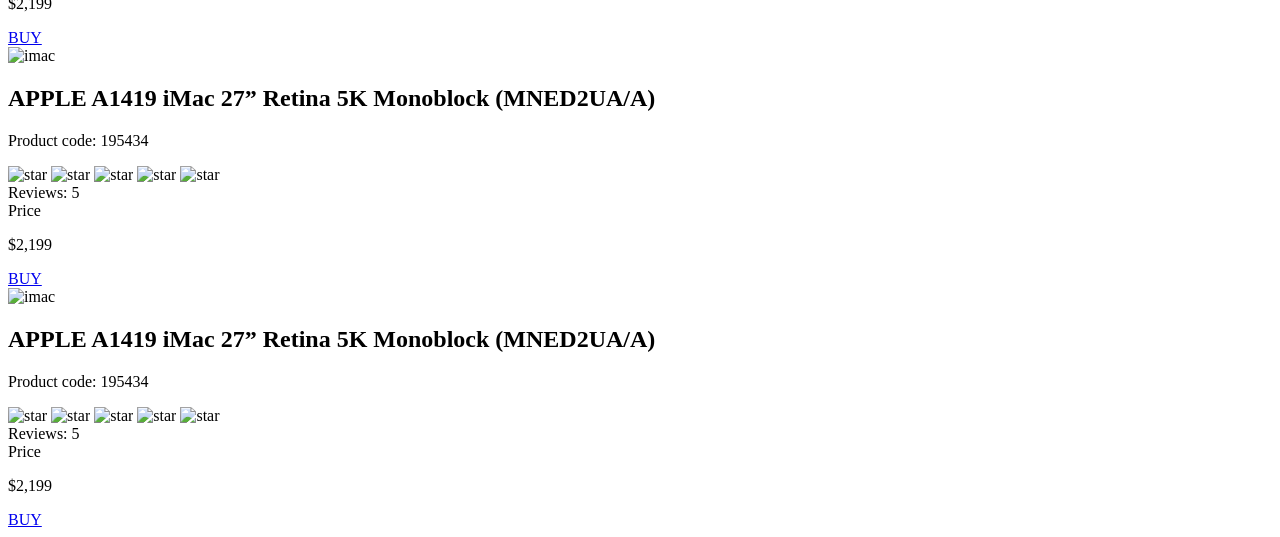
==== commit c38547a7: "Alteração de Header responsivo" ====
--- a/src/index.html
+++ b/src/index.html
@@ -21,53 +21,36 @@
     />
   </head>
   <body>
-    <header class="header">
-      <div class="header__container">
-        <a
-          href="#"
-          class="header__logo-link"
-        >
-          <img
-            src="images/logo.png"
-            alt="Moyo Logo"
-            class="header__logo"
-          />
-        </a>
-        <nav class="header__nav">
-          <ul>
-            <li>
-              <a
-                href="#"
-                class="header__nav-link is-active"
-              >
-                APPLE
-              </a>
+    <header>
+      <div class="header-container">
+        <div class="header-logo">
+          <img
+            src="/src/images/logo.png"
+            alt="header-logo"
+          />
+        </div>
+        <nav>
+          <ul class="nav-links">
+            <li class="highlight">
+              <a href="#">APPLE</a>
+              <div class="underline"></div>
             </li>
-            <li>
-              <a
-                href="#"
-                class="header__nav-link"
-              >
-                SAMSUNG
-              </a>
-            </li>
-            <li>
-              <a
-                href="#"
-                class="header__nav-link"
-              >
-                SMARTPHONES
-              </a>
-            </li>
-            <li>
-              <a
-                href="#"
-                class="header__nav-link"
-                data-qa="nav-hover"
-              >
-                LAPTOP & COMPUTERS
-              </a>
-            </li>
+
+            <li><a href="#">SAMSUNG</a></li>
+            <li><a href="#">SMARTPHONES</a></li>
+            <li class="highlight"><a href="#">LAPTOPS & COMPUTERS</a></li>
+            <li><a href="#">GADGETS</a></li>
+            <li><a href="#">TABLETS</a></li>
+            <li><a href="#">PHOTO</a></li>
+            <li><a href="#">VIDEO</a></li>
+            <a
+              href="#"
+              data-qa="hover"
+            ></a>
+            <a
+              href="#"
+              class="is-active"
+            ></a>
           </ul>
         </nav>
       </div>
